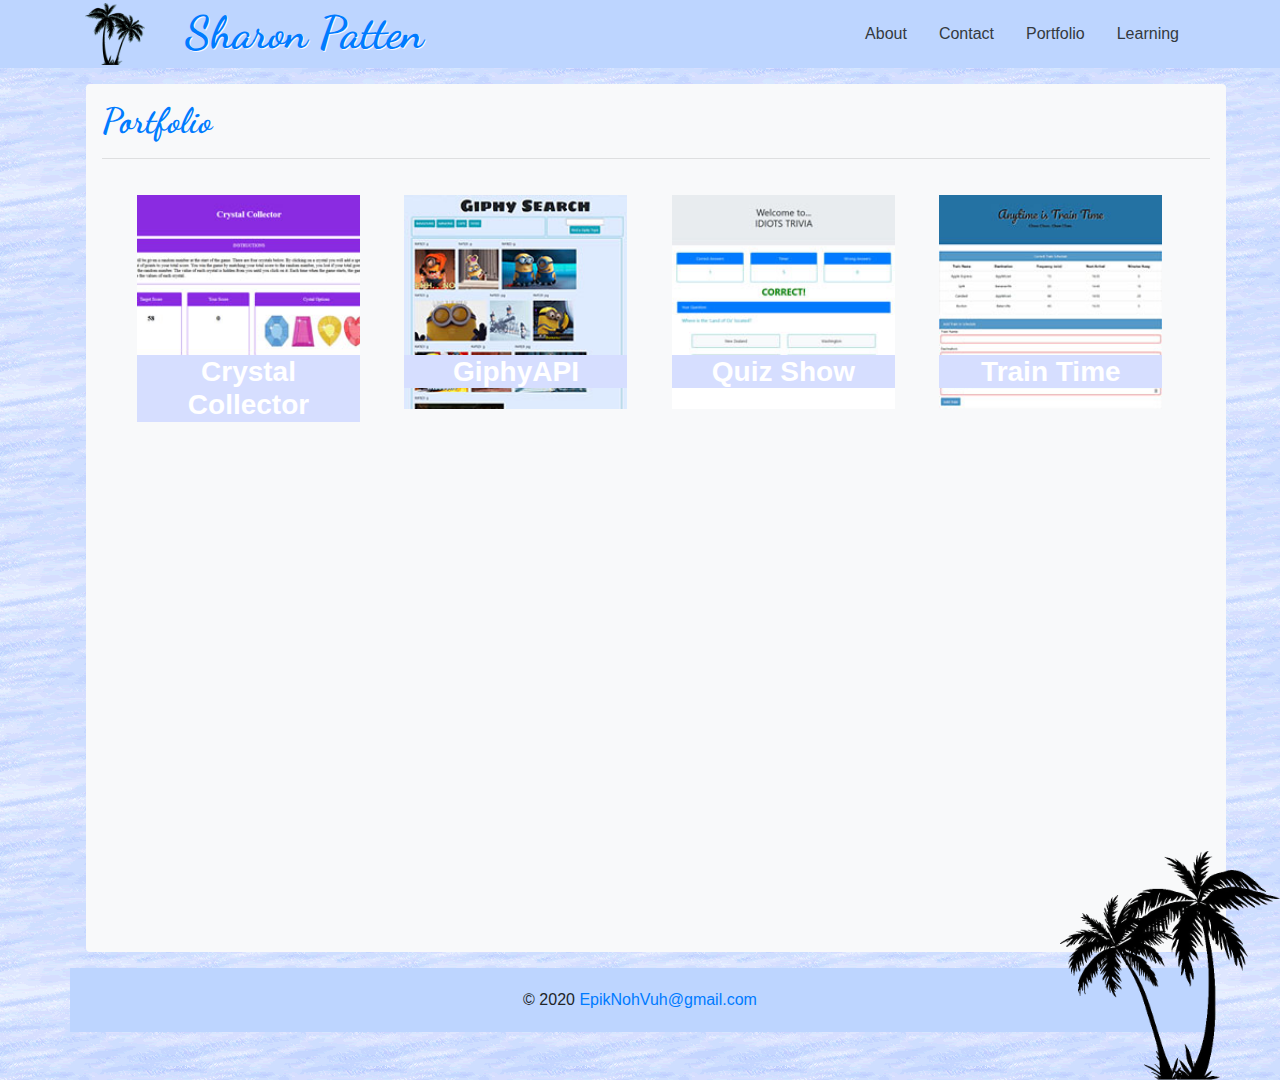
==== portfolio.html @ 6b907b1b "initial upload" ====
<!DOCTYPE html>
<html lang="en">

<head>
    <meta charset="UTF-8" />
    <meta name="viewport" content="width=device-width, initial-scale=1.0" />
    <title>Patten Cape Coral, FL - Portfolio Intro</title>
    <link rel="stylesheet" href="https://stackpath.bootstrapcdn.com/bootstrap/4.4.1/css/bootstrap.min.css"
        integrity="sha384-Vkoo8x4CGsO3+Hhxv8T/Q5PaXtkKtu6ug5TOeNV6gBiFeWPGFN9MuhOf23Q9Ifjh" crossorigin="anonymous" />
    <link rel="stylesheet" href="assets/css/style.css" class="css" />
</head>

<body>
    <!--header-->

    <div class="container-fluid">
        <div class="container">
            <div class="navbar m-0 p-0">
                <div class="navbar m-0 p-0 nav-bar-parent">
                    <div class="palmtrees01">
                        <img src="assets\images\PalmTrees01.gif" alt="" width="80px" class="palmtrees01" />
                    </div>
                    <a class="navbar-brand m-0 p-0 signature" href=".//index.html">
                        Sharon Patten
                    </a>
                </div>

                <ul class="nav">
                    <li>
                        <a class="nav-link text-dark" href=".//index.html">About </a>
                    </li>
                    <li class="nav-item">
                        <a class="nav-link text-dark" href=".//contact.html">Contact </a>
                    </li>
                    <li class="nav-item">
                        <a class="nav-link text-dark" href=".//portfolio.html">Portfolio
                        </a>
                    </li>
                    <li class="nav-item">
                        <a class="nav-link text-dark" href=".//learning.html">Learning
                        </a>
                    </li>
                </ul>
            </div>
        </div>
    </div>

    <!--main-->
    <div class="container">
        <div class="row main">
            <div class="col-md-12 bg-light rounded m-3 p-3">
                <h2>Portfolio</h2>
                <hr />
                <!-- Gallery Portfolio -->
                <div class="gallery">
                    <a href="https://github.com/EpikNohVuh/CrystalCollector"><img
                            src="./assets/images/CrystalCollector.jpg" class="gallery-img"
                            alt="Screen Shot - Crystal Collector" title="Screen Shot - Crystal Collector" />
                        <h3>Crystal Collector</h3>
                    </a>
                </div>
                <div class="gallery">
                    <a href="https://github.com/EpikNohVuh/GiphyAPI"><img src="./assets/images/GiphyAPI.jpg"
                            class="gallery-img" alt="Screen Shot - GiphyAPI" title="Screen Shot - GiphyAPI" />
                        <h3>GiphyAPI</h3>
                    </a>
                </div>
                <div class="gallery">
                    <a href="https://github.com/EpikNohVuh/QuizShow"><img src="./assets/images/QuizShow.jpg"
                            class="gallery-img" alt="Screen Shot - Quiz Show" title="Screen Shot - Quiz Show" />
                        <h3>Quiz Show</h3>
                    </a>
                </div>
                <div class="gallery">
                    <a href="https://github.com/EpikNohVuh/Train-Time"><img src="./assets/images/TrainTime.jpg"
                            class="gallery-img" alt="Train Time" title="Train Time" />
                        <h3>Train Time</h3>
                    </a>
                </div>
            </div>
        </div>
    </div>
    <div class="clear"></div>
    <div class="container">
        <div class="row" id="footer">
            <div class="col-sm-12 text-center">
                © 2020<a href="mailto:EpikNohVuh@gmail.com"> EpikNohVuh@gmail.com</a>
            </div>
        </div>
    </div>
    <img src="assets\images\PalmTrees02.gif" alt="" class="palmtrees02" />
</body>

</html>
---- assets/css/style.css ----
@import url("https://fonts.googleapis.com/css?family=Dancing+Script&display=swap");



body {
  background-image: url("../images/Background.gif");
}

.main {
  height: 100vh;
}

.palmtrees01 {
  padding-right: 20px;
}

.signature {
  font-family: "Dancing Script", cursive;
  font-size: 45px;
  font-weight: bold;
  text-shadow: 1px 1px #f8f8ff;
}

.container-fluid {
  background: #bdd5ff;
}

h2 {
  font-family: "Dancing Script", cursive;
  font-size: 35px;
  font-weight: bold;
  color: #007bff;
}

h4 {
  font-size: 18px;
  font-weight: bold;
}
.portrait {
  width: 200px;
  height: 200px;
  border-radius: 15%;
  display: block;
  background: transparent;
  padding: 8px;
  margin: 20px 20px 20px 0;
  border: 1px solid #ccc;
  box-shadow: 5px 5px 5px #999;
}

.Int-Background {
  background-color: #f8f9fa;
  background: white;
  width: 100%;
  height: auto;
}
.logo {
  background-color: rgb(148, 185, 250);
  padding: 20px;
  margin-left: 75px;
}
.image-wrapper {
  padding: 0 20px 20px 20px;
}
.palmtrees02 {
  position: absolute;
  right: 0px;
  bottom: -180px;
  width: 220px;
}
.gallery {
  position: relative;
  display: inline-block;
  margin: 20px;
}

.gallery-img {
  margin: auto;
  text-align: center;
  width: 100%;
  margin-left: 15px;
}

.gallery h3 {
  background: #d6deff;
  box-shadow: grey;
  color: #fff;
  text-align: center;
  font-weight: bold;
  position: absolute;
  top: 160px;
  width: 100%;
  margin-left: 15px;
}
#footer {
  background-color: #bdd5ff;
  padding: 20px;
}

.col-med-12 {
  height: 100%;
 }

.clear {
  clear: both;
}

@media screen and (max-width: 700px) {
  .palmtrees02 {
    width: 150px;
  }
  .palmtrees01 {
    display:none;
  }
  .signature {
    font-family: "Dancing Script", cursive;
    font-size: 25px;
    font-weight: bold;
    text-shadow: 1px 1px #f8f8ff;
  }
@media screen and (max-width: 500px) {
  li{
    display: inline;
  }
  .palmtrees02 {
    display:none;
  }
  .portrait {
    width: 125px;
    height: 125px;
  }
  .main {
    height: 100vh;
    margin-bottom:200px;
  }
}
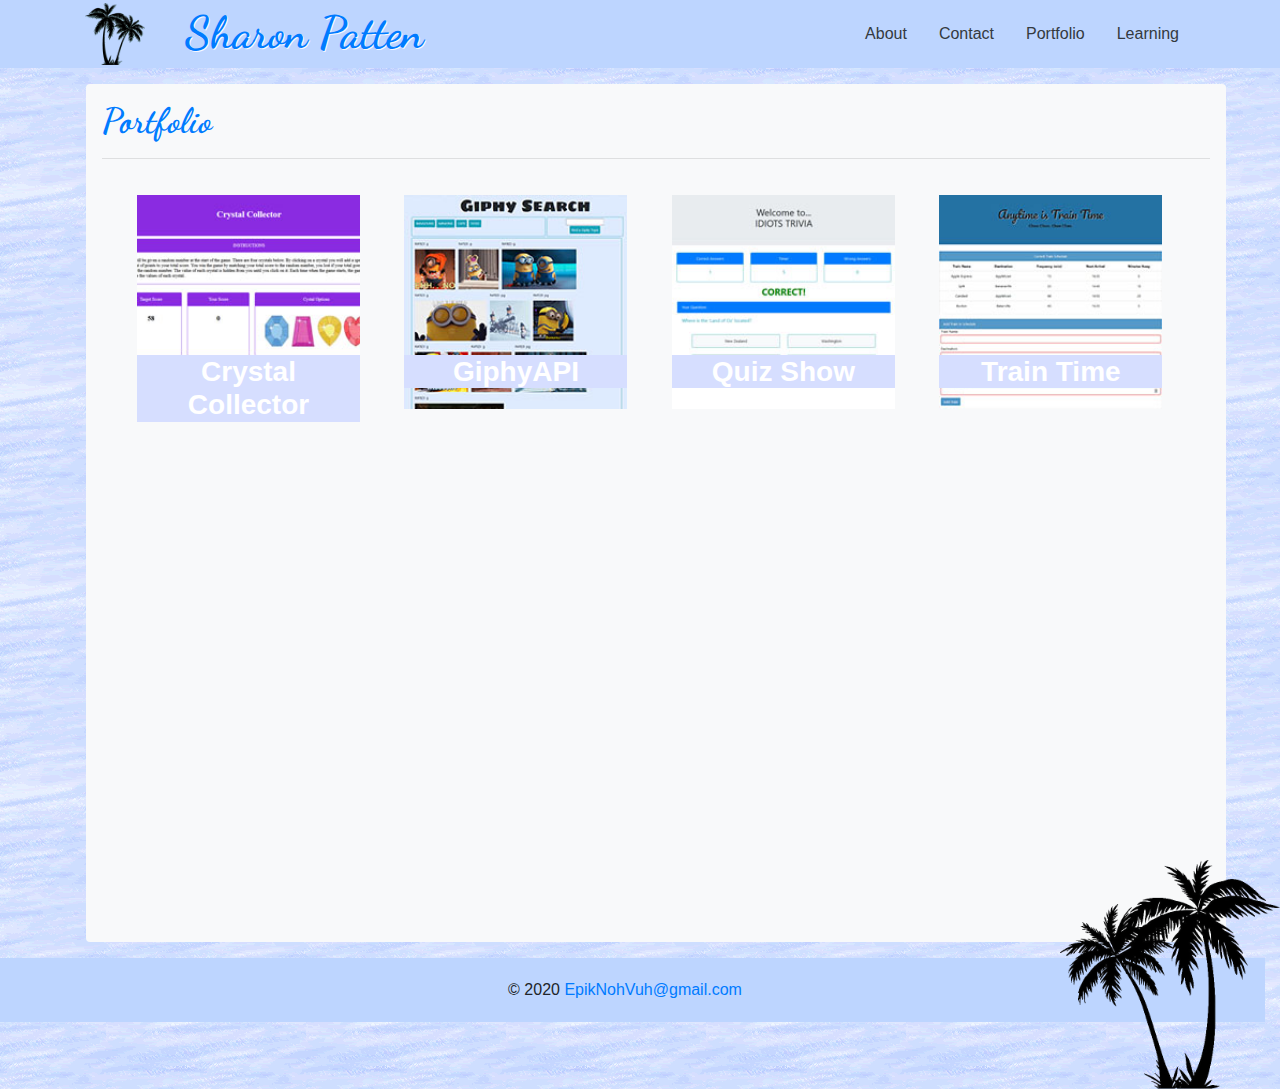
==== commit abfcbed0: "fixed overlapping footer div" ====
--- a/portfolio.html
+++ b/portfolio.html
@@ -81,12 +81,10 @@
         </div>
     </div>
     <div class="clear"></div>
-    <div class="container">
-        <div class="row" id="footer">
-            <div class="col-sm-12 text-center">
-                © 2020<a href="mailto:EpikNohVuh@gmail.com"> EpikNohVuh@gmail.com</a>
-            </div>
-        </div>
+    <div class="row" id="footer">
+      <div class="col-sm-12 text-center">
+        © 2020<a href="mailto:EpikNohVuh@gmail.com"> EpikNohVuh@gmail.com</a>
+      </div>
     </div>
     <img src="assets\images\PalmTrees02.gif" alt="" class="palmtrees02" />
 </body>
--- a/assets/css/style.css
+++ b/assets/css/style.css
@@ -4,10 +4,11 @@
 
 body {
   background-image: url("../images/Background.gif");
+  position: relative;
 }
 
 .main {
-  height: 100vh;
+  min-height: calc(100vh - 10px);
 }
 
 .palmtrees01 {
@@ -65,7 +66,7 @@
 .palmtrees02 {
   position: absolute;
   right: 0px;
-  bottom: -180px;
+  bottom: -131px;
   width: 220px;
 }
 .gallery {
@@ -94,6 +95,8 @@
 }
 #footer {
   background-color: #bdd5ff;
+  position: absolute;
+  width: 100%;
   padding: 20px;
 }
 
@@ -118,6 +121,7 @@
     font-weight: bold;
     text-shadow: 1px 1px #f8f8ff;
   }
+}
 @media screen and (max-width: 500px) {
   li{
     display: inline;
@@ -129,8 +133,4 @@
     width: 125px;
     height: 125px;
   }
-  .main {
-    height: 100vh;
-    margin-bottom:200px;
-  }
 }